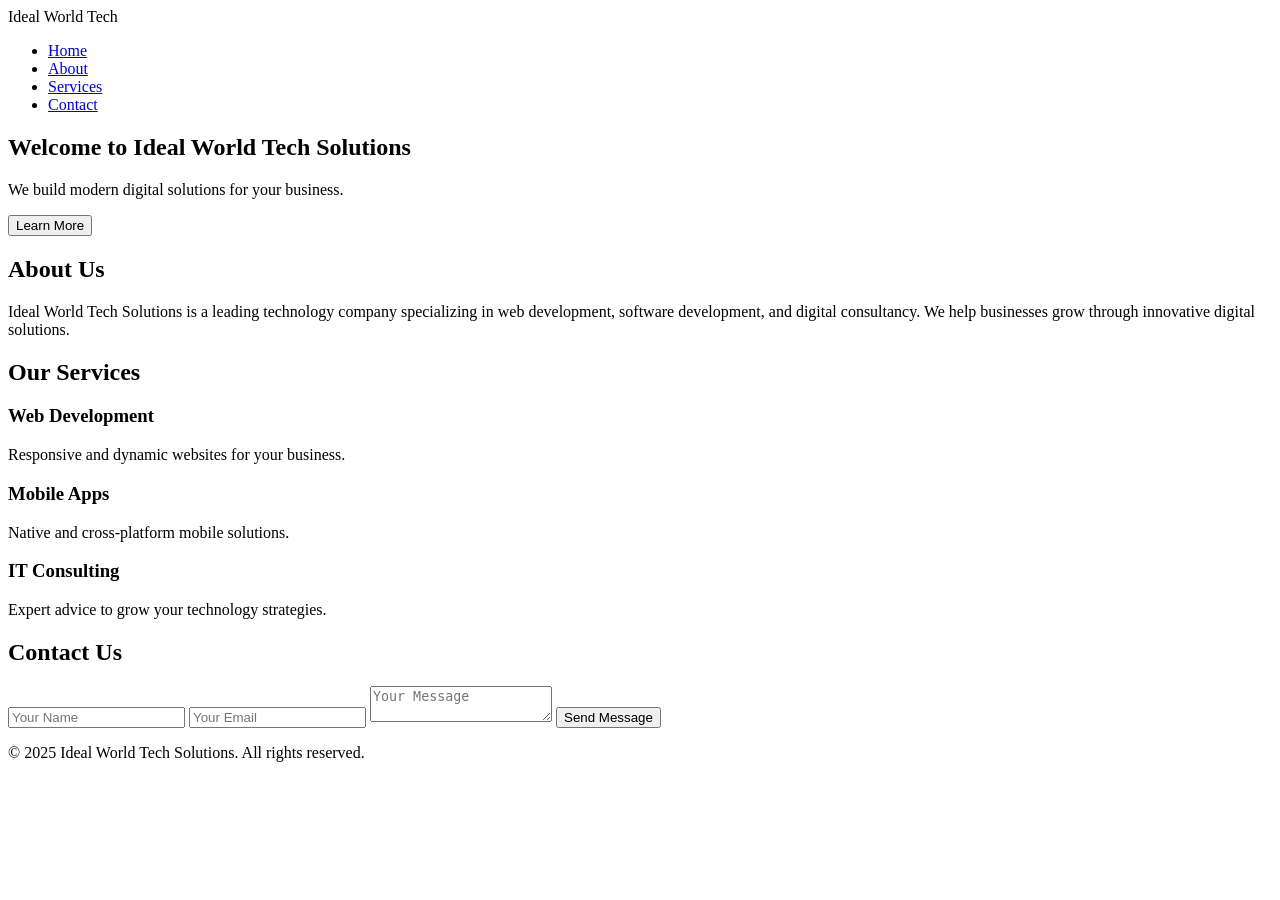
==== index.html @ 5db96912 "Add files via upload" ====
<!DOCTYPE html>
<html lang="en">
<head>
    <meta charset="UTF-8">
    <meta name="viewport" content="width=device-width, initial-scale=1.0">
    <title>Ideal World Tech Solutions</title>
    <link rel="stylesheet" href="style.css">
</head>
<body>
    <!-- Navigation -->
    <header>
        <nav class="navbar">
            <div class="logo">Ideal World Tech</div>
            <ul class="nav-links">
                <li><a href="#hero">Home</a></li>
                <li><a href="#about">About</a></li>
                <li><a href="#services">Services</a></li>
                <li><a href="#contact">Contact</a></li>
            </ul>
        </nav>
    </header>

    <!-- Hero Section -->
    <section id="hero" class="hero">
        <h1>Welcome to Ideal World Tech Solutions</h1>
        <p>We build modern digital solutions for your business.</p>
        <button id="learnMoreBtn">Learn More</button>
    </section>

    <!-- About Section -->
    <section id="about" class="about">
        <h2>About Us</h2>
        <p>Ideal World Tech Solutions is a leading technology company specializing in web
            development, software development, and digital consultancy. We help businesses grow
            through innovative digital solutions.</p>
    </section>

    <!-- Services Section -->
    <section id="services" class="services">
        <h2>Our Services</h2>
        <div class="service-box">
            <h3>Web Development</h3>
            <p>Responsive and dynamic websites for your business.</p>
        </div>
        <div class="service-box">
            <h3>Mobile Apps</h3>
            <p>Native and cross-platform mobile solutions.</p>
        </div>
        <div class="service-box">
            <h3>IT Consulting</h3>
            <p>Expert advice to grow your technology strategies.</p>
        </div>
    </section>

    <!-- Contact Section -->
    <section id="contact" class="contact">
        <h2>Contact Us</h2>
        <form>
            <input type="text" placeholder="Your Name" required>
            <input type="email" placeholder="Your Email" required>
            <textarea placeholder="Your Message" required></textarea>
            <button type="submit">Send Message</button>
        </form>
    </section>

    <footer>
        <p>&copy; 2025 Ideal World Tech Solutions. All rights reserved.</p>
    </footer>

    <script src="script.js"></script>
</body>
</html>
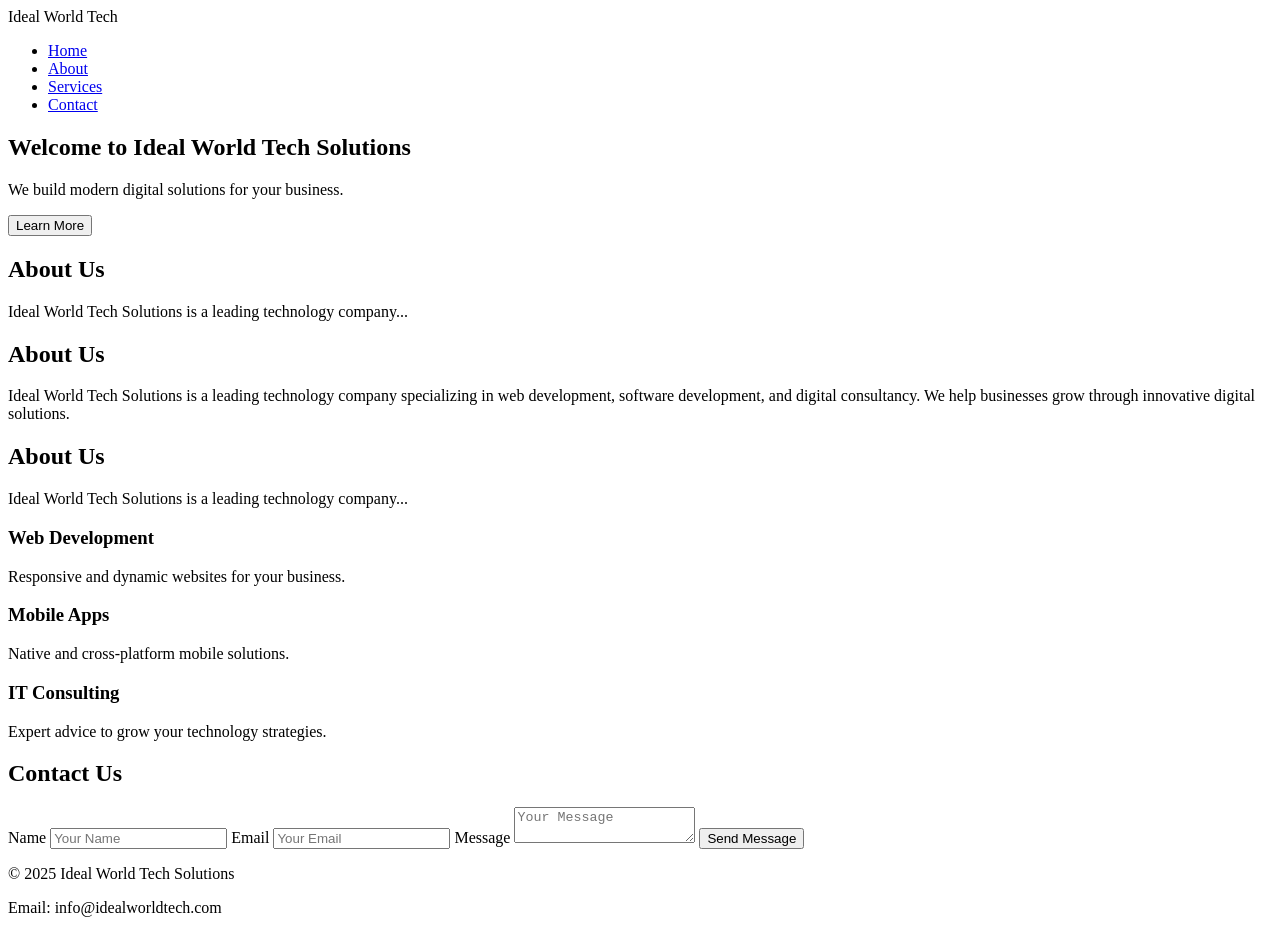
==== commit d645e8a1: "index.html" ====
--- a/index.html
+++ b/index.html
@@ -3,6 +3,7 @@
 <head>
     <meta charset="UTF-8">
     <meta name="viewport" content="width=device-width, initial-scale=1.0">
+    <meta name="description" content="Ideal World Tech Solutions provides web development, mobile apps and IT consulting services.">
     <title>Ideal World Tech Solutions</title>
     <link rel="stylesheet" href="style.css">
 </head>
@@ -29,6 +30,11 @@
 
     <!-- About Section -->
     <section id="about" class="about">
+    <div class="container">
+        <h2>About Us</h2>
+        <p>Ideal World Tech Solutions is a leading technology company...</p>
+    </div>
+</section>
         <h2>About Us</h2>
         <p>Ideal World Tech Solutions is a leading technology company specializing in web
             development, software development, and digital consultancy. We help businesses grow
@@ -36,37 +42,53 @@
     </section>
 
     <!-- Services Section -->
-    <section id="services" class="services">
-        <h2>Our Services</h2>
-        <div class="service-box">
-            <h3>Web Development</h3>
-            <p>Responsive and dynamic websites for your business.</p>
-        </div>
-        <div class="service-box">
-            <h3>Mobile Apps</h3>
-            <p>Native and cross-platform mobile solutions.</p>
-        </div>
-        <div class="service-box">
-            <h3>IT Consulting</h3>
-            <p>Expert advice to grow your technology strategies.</p>
-        </div>
+   <div class="services-container">
+   
+       <div class="container">
+        <h2>About Us</h2>
+        <p>Ideal World Tech Solutions is a leading technology company...</p>
+    </div>
+    <div class="service-box">
+        <h3>Web Development</h3>
+        <p>Responsive and dynamic websites for your business.</p>
+    </div>
+
+    <div class="service-box">
+        <h3>Mobile Apps</h3>
+        <p>Native and cross-platform mobile solutions.</p>
+    </div>
+
+    <div class="service-box">
+        <h3>IT Consulting</h3>
+        <p>Expert advice to grow your technology strategies.</p>
+    </div>
+
+</div>
     </section>
 
     <!-- Contact Section -->
     <section id="contact" class="contact">
         <h2>Contact Us</h2>
-        <form>
-            <input type="text" placeholder="Your Name" required>
-            <input type="email" placeholder="Your Email" required>
-            <textarea placeholder="Your Message" required></textarea>
-            <button type="submit">Send Message</button>
-        </form>
+       <form>
+         <label>Name</label>
+         <input type="text" placeholder="Your Name" required>
+
+          <label>Email</label>
+          <input type="email" placeholder="Your Email" required>
+
+          <label>Message</label>
+          <textarea placeholder="Your Message" required></textarea>
+
+         <button type="submit">Send Message</button>
+      </form>
     </section>
 
-    <footer>
-        <p>&copy; 2025 Ideal World Tech Solutions. All rights reserved.</p>
-    </footer>
+   <footer>
+    <p>&copy; 2025 Ideal World Tech Solutions</p>
+    <p>Email: info@idealworldtech.com</p>
+</footer>
 
     <script src="script.js"></script>
 </body>
 </html>
+
